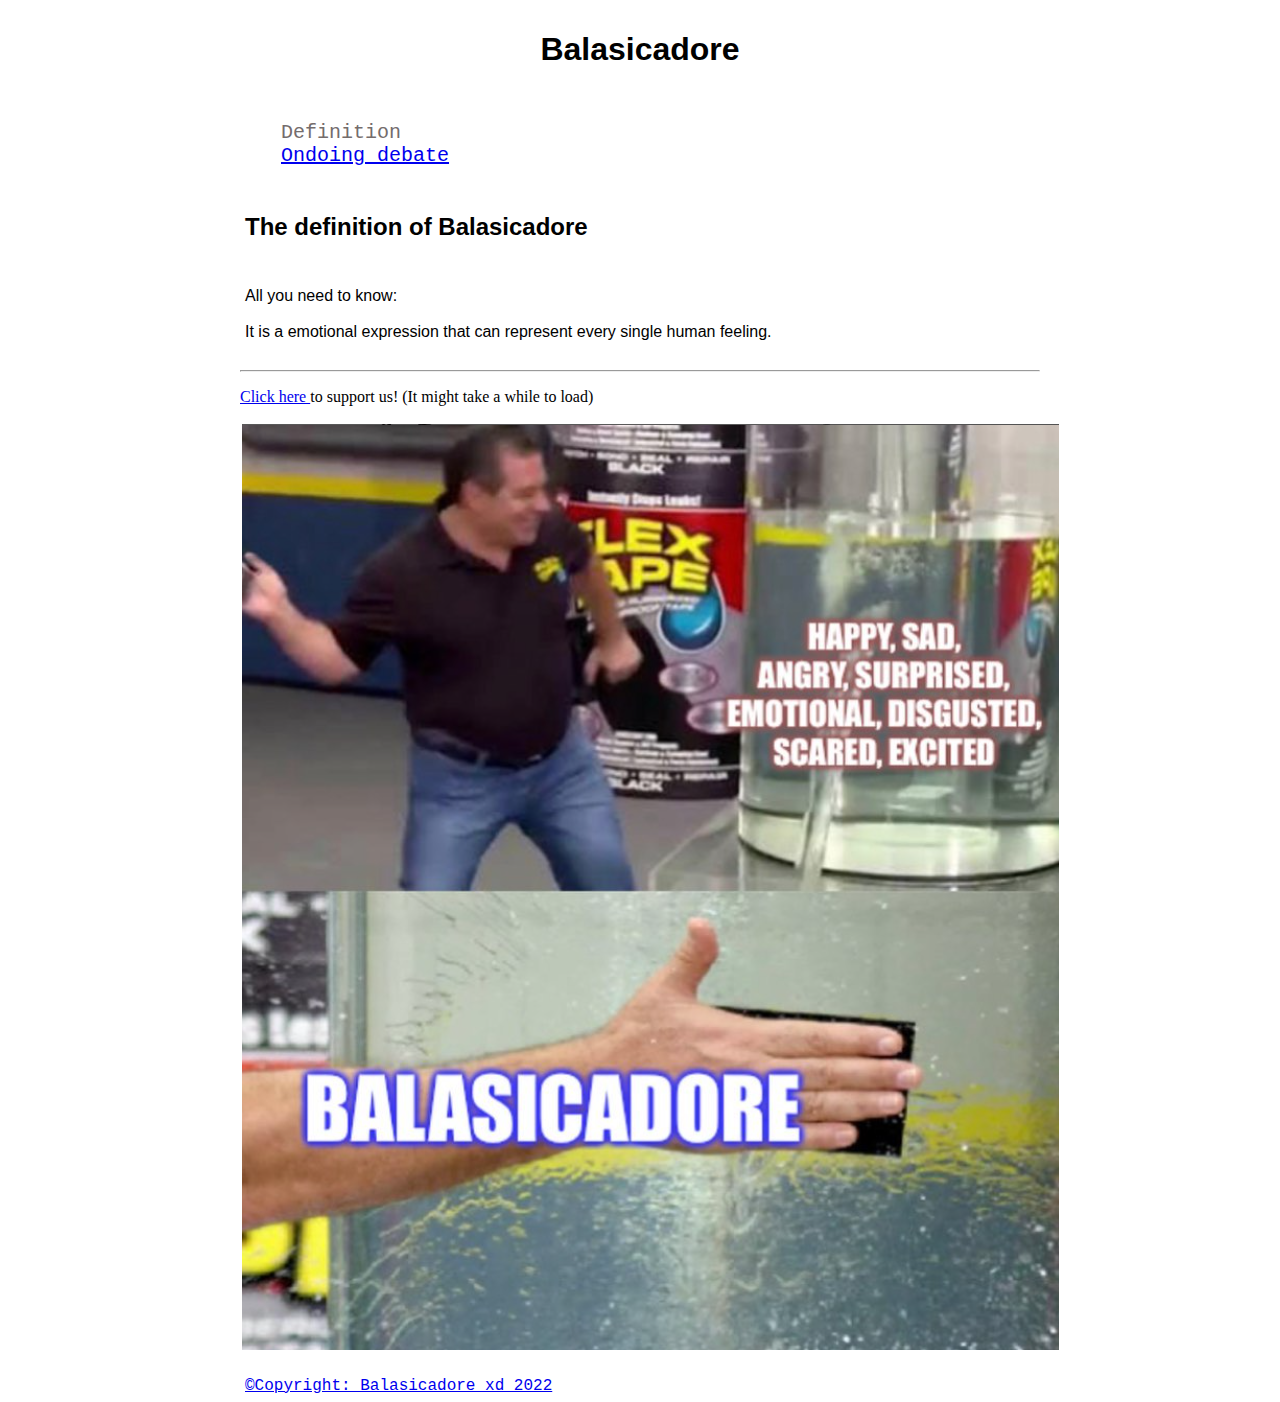
==== index.html @ a272c97b "Add files via upload" ====
<!DOCTYPE html>
<html>
<head>
    <meta charset="utf-8">
    <meta name="viewport" content="width=device-width, initial-scale=1">
    <title>Balasicadore</title>
    <link rel="stylesheet" type="text/css" href="style.css">
</head>
<body id="text">

<div id="header">
    <h1>Balasicadore</h1>
</div>

<div id="nav" style="color: rgb(116, 108, 108)">
    <ul>
        <li class="nav">Definition</li>
        <li class="nav"><a href="debate.html">Ondoing debate</a></li>
    </ul>
</div>

<div id="subhead">
    <h2>The definition of Balasicadore</h2>
</div>



<div id="content">
    <p>
    All you need to know:

    <br>
    <br>

    It is a emotional expression that can represent every single human feeling.
    </p>
</div>

<hr>

<div id="support">
         <p>
         <a href="https://www.instagram.com/balasicadore__xd/" target="_blank"> Click here </a> to support us! (It might take a while to load)
         <br>

         <div id="pic"><img src="emotion.png"></div>
        </p>
</div>

<div id="footer" style="color: rgb(165, 161, 161);"><a href="https://www.youtube.com/watch?v=dQw4w9WgXcQ&t">&copy;Copyright: Balasicadore_xd 2022</a></div>

</body>
</html>
---- style.css ----
body {
    background-color: white
}

#text {
    width: 800px;
    margin: auto

}

#header {
    text-align: center;
    font-family: -apple-system, BlinkMacSystemFont, 'Segoe UI', Roboto, Oxygen, Ubuntu, Cantarell, 'Open Sans', 'Helvetica Neue', sans-serif;
    padding: 10px
}

#subhead {
    padding: 5px;
    font-family: -apple-system, BlinkMacSystemFont, 'Segoe UI', Roboto, Oxygen, Ubuntu, Cantarell, 'Open Sans', 'Helvetica Neue', sans-serif;
 
}

#nav {
    padding: 1px;
    text-align: left;
    font-family: monospace;
    font-size: 20px;
}

.nav {
    list-style-type: none;
  
}


#content{
    padding: 5px;
    overflow: scroll;
    font-family: -apple-system, BlinkMacSystemFont, 'Segoe UI', Roboto, Oxygen, Ubuntu, Cantarell, 'Open Sans', 'Helvetica Neue', sans-serif;
}

#rickroll {
    padding: 0px 0px 0px 5px
}

#pic {
    padding: 2px;
}

#footer {
    font-family:'Courier New', Courier, monospace;
    padding: 5px

}
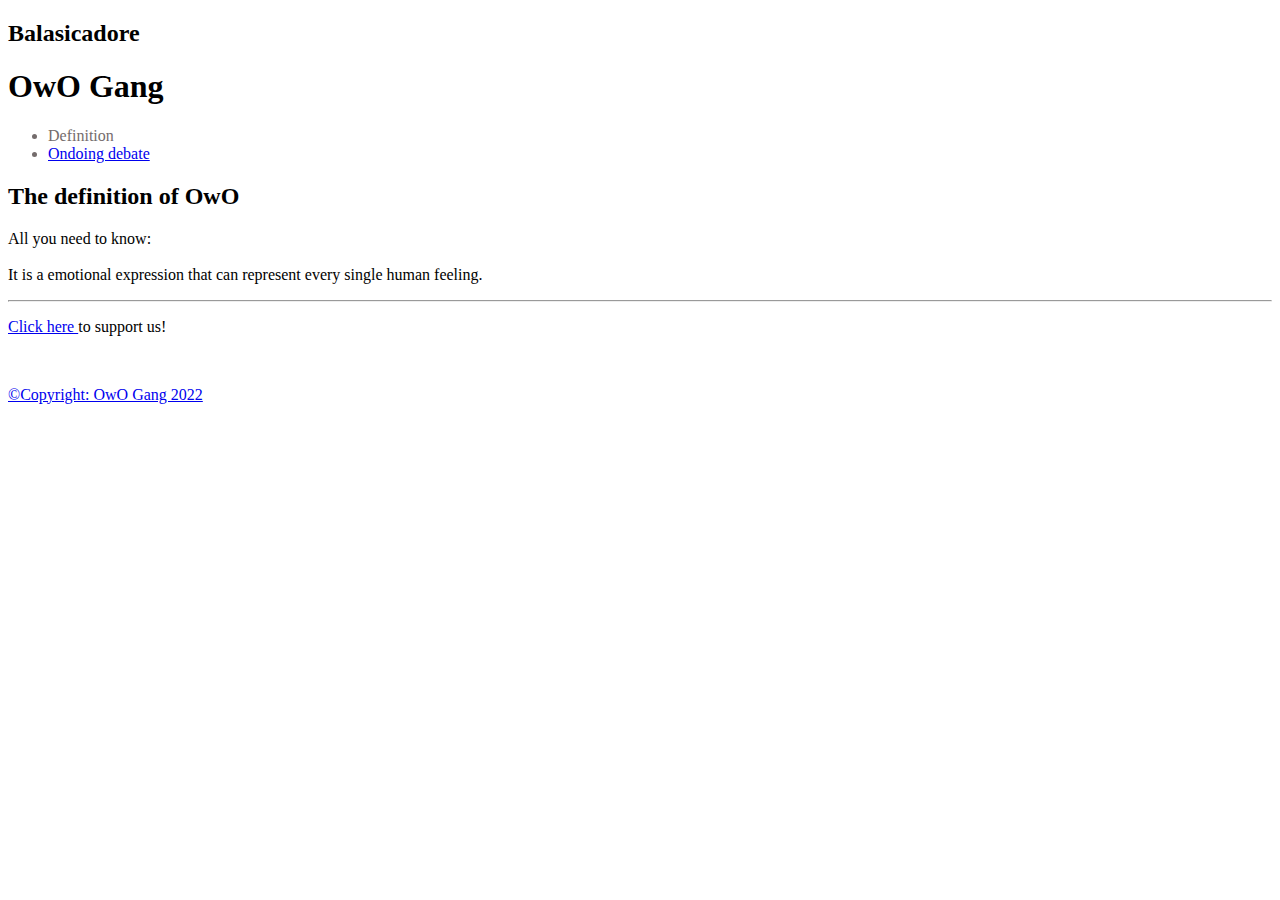
==== commit 7b753e49: "Update index.html" ====
--- a/index.html
+++ b/index.html
@@ -1,15 +1,21 @@
 <!DOCTYPE html>
-<html>
-<head>
-    <meta charset="utf-8">
-    <meta name="viewport" content="width=device-width, initial-scale=1">
-    <title>Balasicadore</title>
-    <link rel="stylesheet" type="text/css" href="style.css">
-</head>
+<html lang="en" dir="ltr">
+   <head>
+      <meta charset="utf-8">
+      <title>404 Not Found</title>
+      <link rel="stylesheet" href="style2.css">
+   </head>
+<body id="text">
+ 
+    <div class="content">
+         <h2 class="text" data-text="404 Not Found: Balasicadore">
+Balasicadore
+       </h2>
+      </div>
 <body id="text">
 
 <div id="header">
-    <h1>Balasicadore</h1>
+    <h1>OwO Gang</h1>
 </div>
 
 <div id="nav" style="color: rgb(116, 108, 108)">
@@ -20,7 +26,7 @@
 </div>
 
 <div id="subhead">
-    <h2>The definition of Balasicadore</h2>
+    <h2>The definition of OwO</h2>
 </div>
 
 
@@ -40,14 +46,14 @@
 
 <div id="support">
          <p>
-         <a href="https://www.instagram.com/balasicadore__xd/" target="_blank"> Click here </a> to support us! (It might take a while to load)
+         <a href="https://www.instagram.com/owo.weare/" target="_blank"> Click here </a> to support us! 
          <br>
 
-         <div id="pic"><img src="emotion.png"></div>
+         <div id="pic"><img src=""></div>
         </p>
 </div>
 
-<div id="footer" style="color: rgb(165, 161, 161);"><a href="https://www.youtube.com/watch?v=dQw4w9WgXcQ&t">&copy;Copyright: Balasicadore_xd 2022</a></div>
+<div id="footer" style="color: rgb(165, 161, 161);"><a href="https://www.youtube.com/watch?v=dQw4w9WgXcQ&t">&copy;Copyright: OwO Gang 2022</a></div>
 
 </body>
 </html>
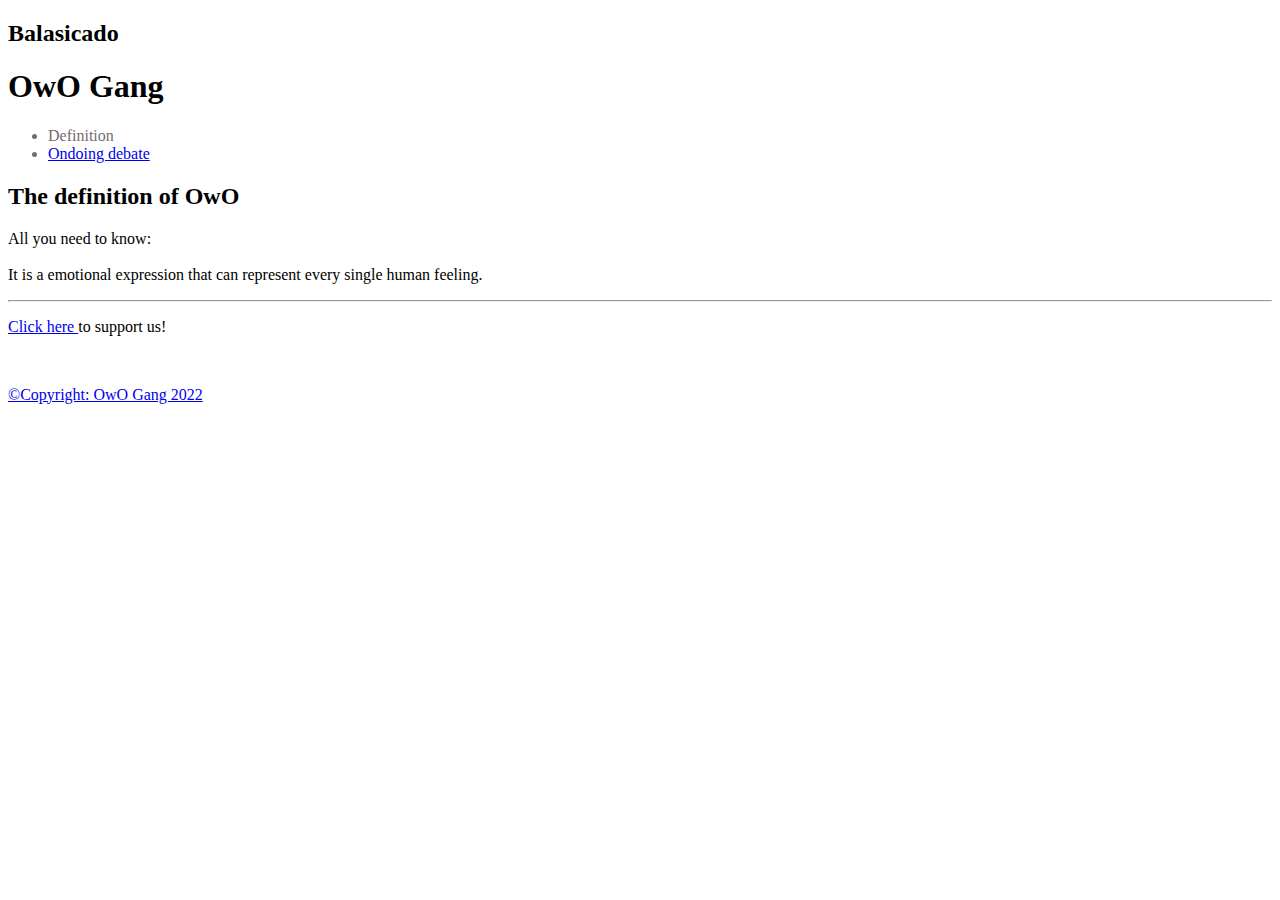
==== commit 2814d317: "Update index.html" ====
--- a/index.html
+++ b/index.html
@@ -8,8 +8,8 @@
 <body id="text">
  
     <div class="content">
-         <h2 class="text" data-text="404 Not Found: Balasicadore">
-Balasicadore
+         <h2 class="text" data-text="404">
+Balasicado
        </h2>
       </div>
 <body id="text">
